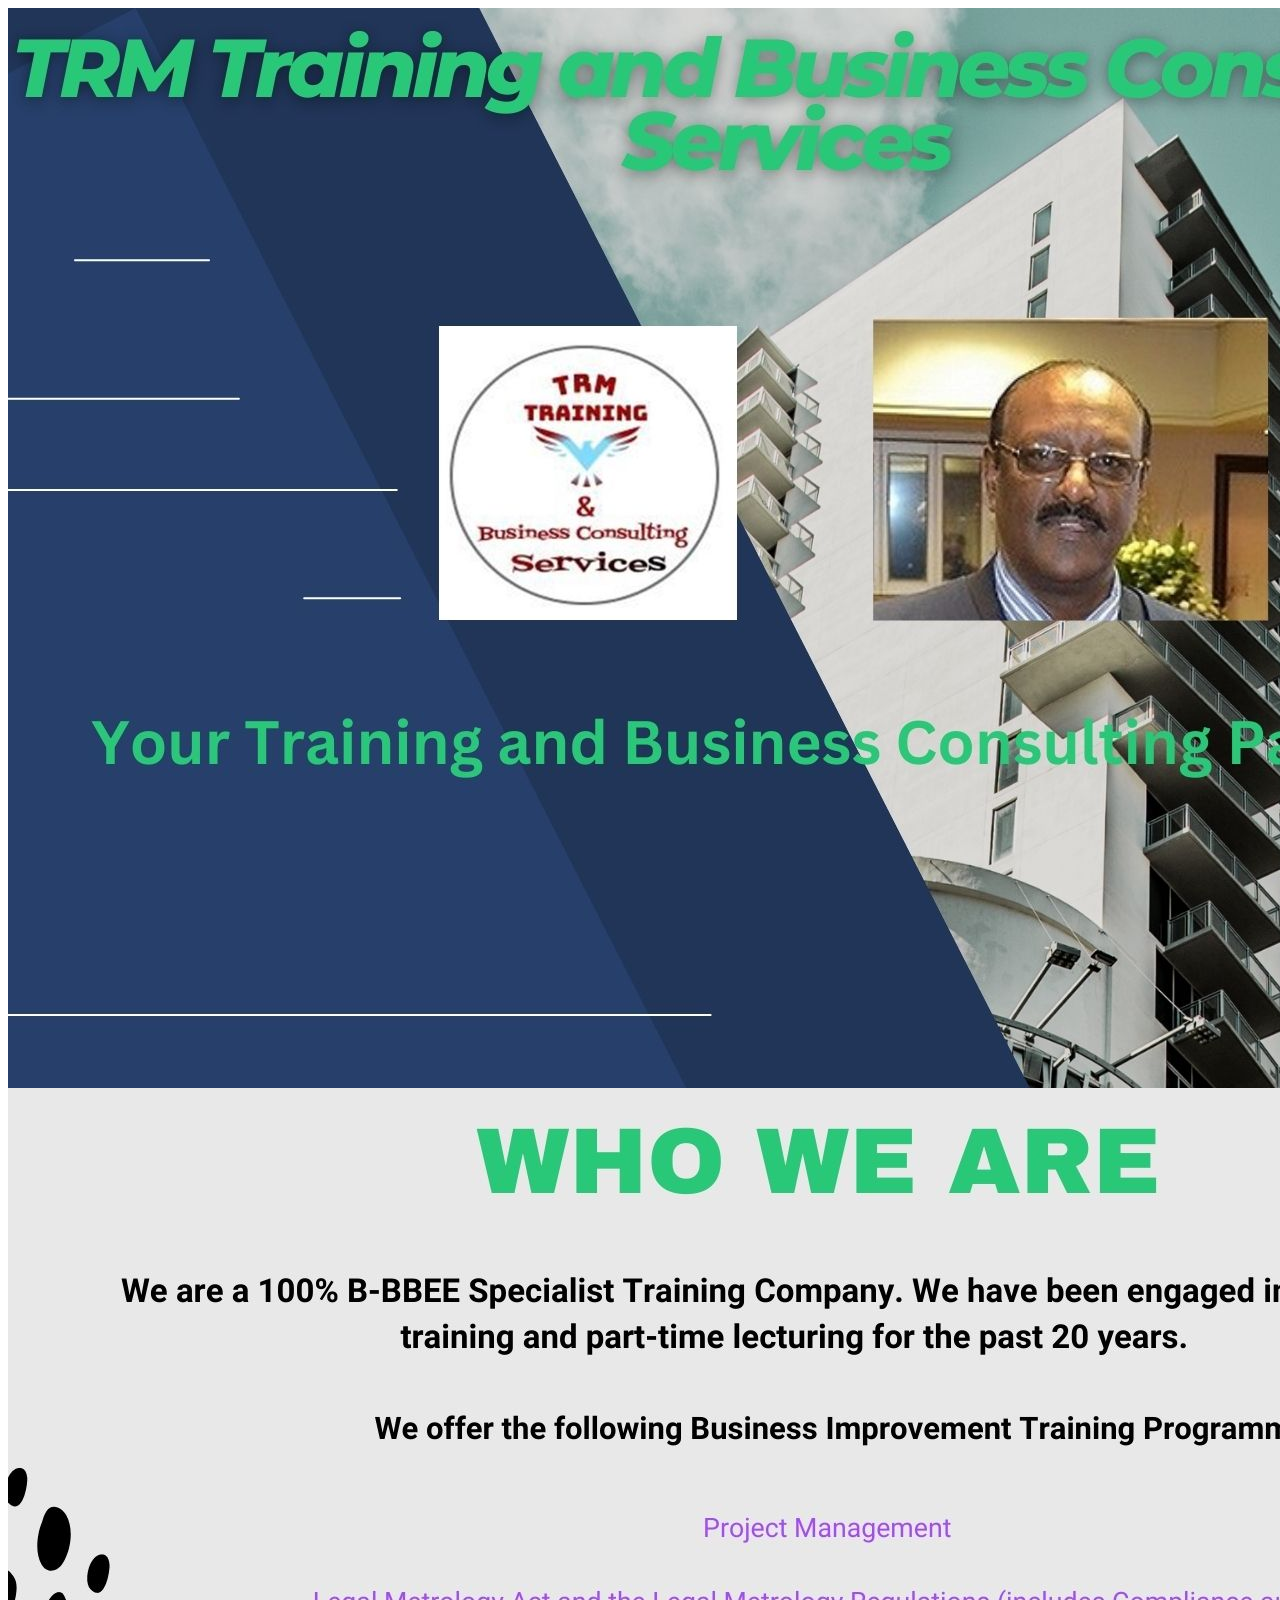
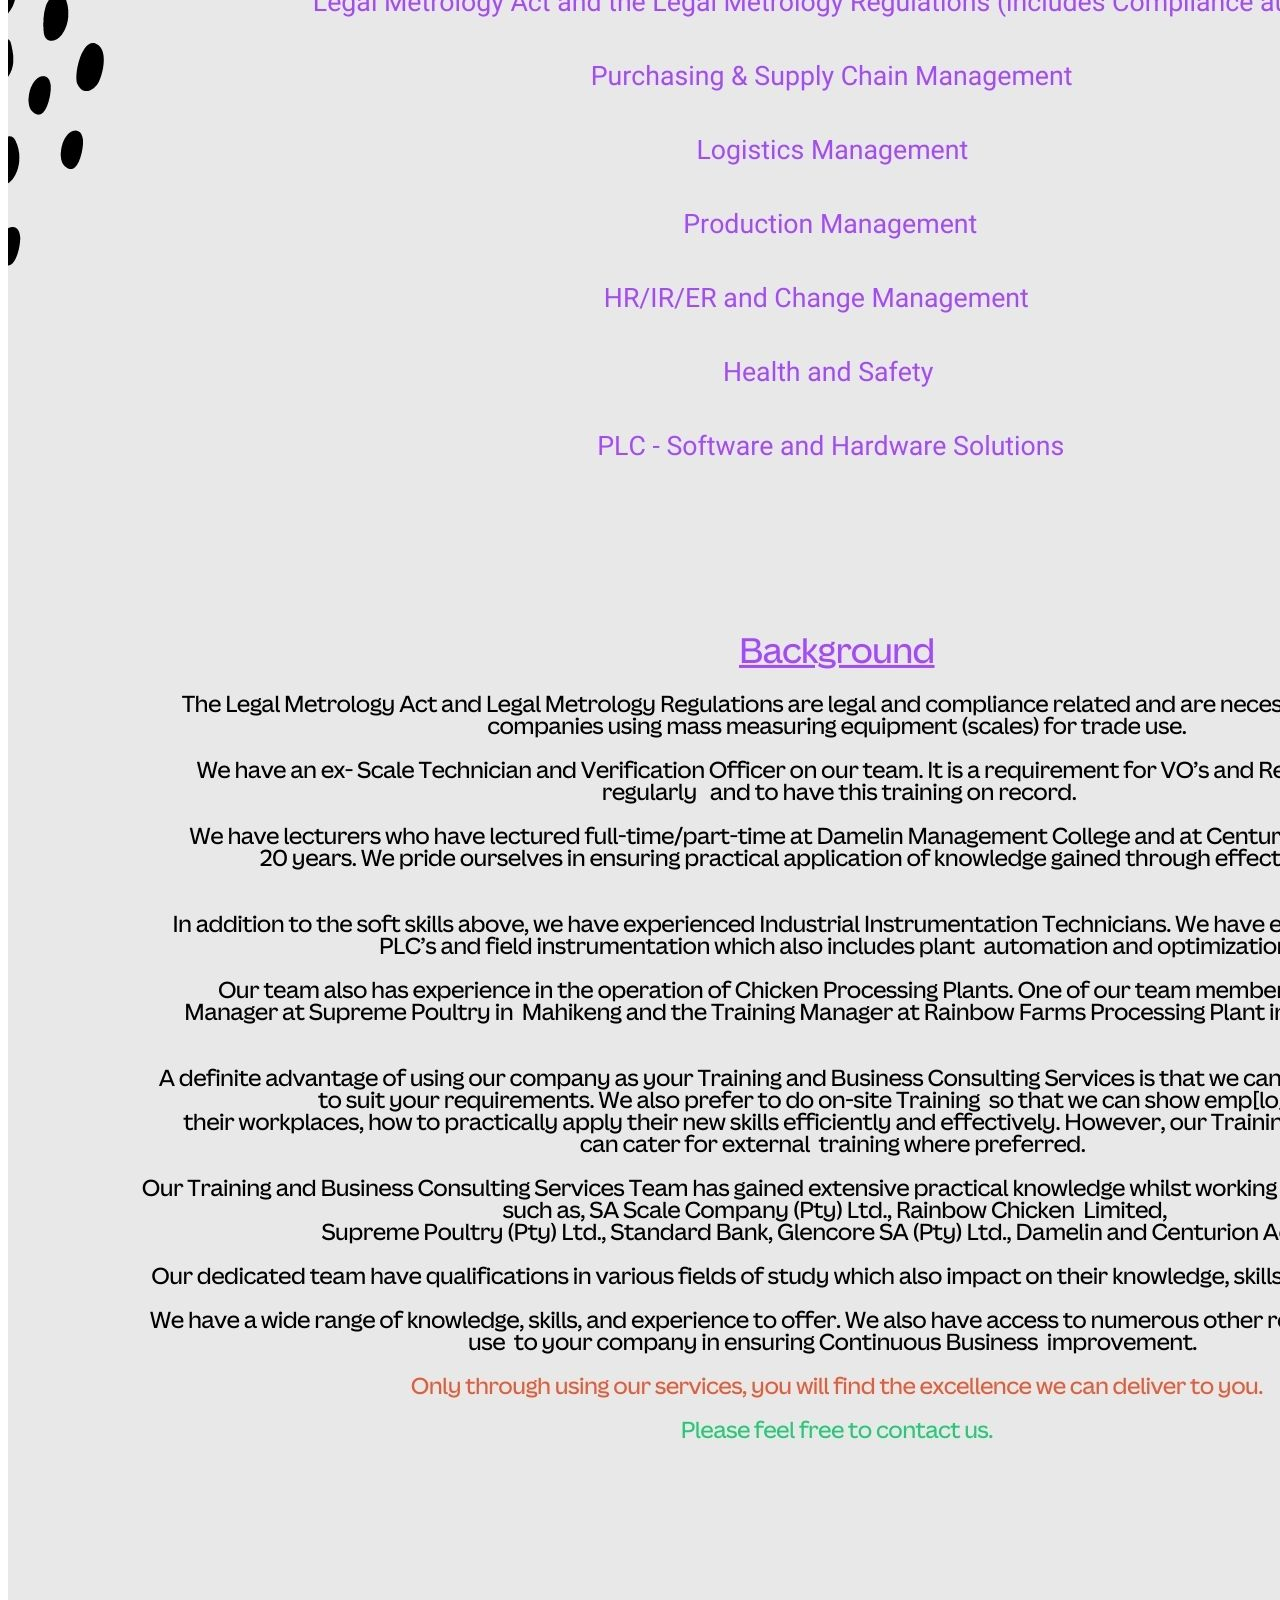
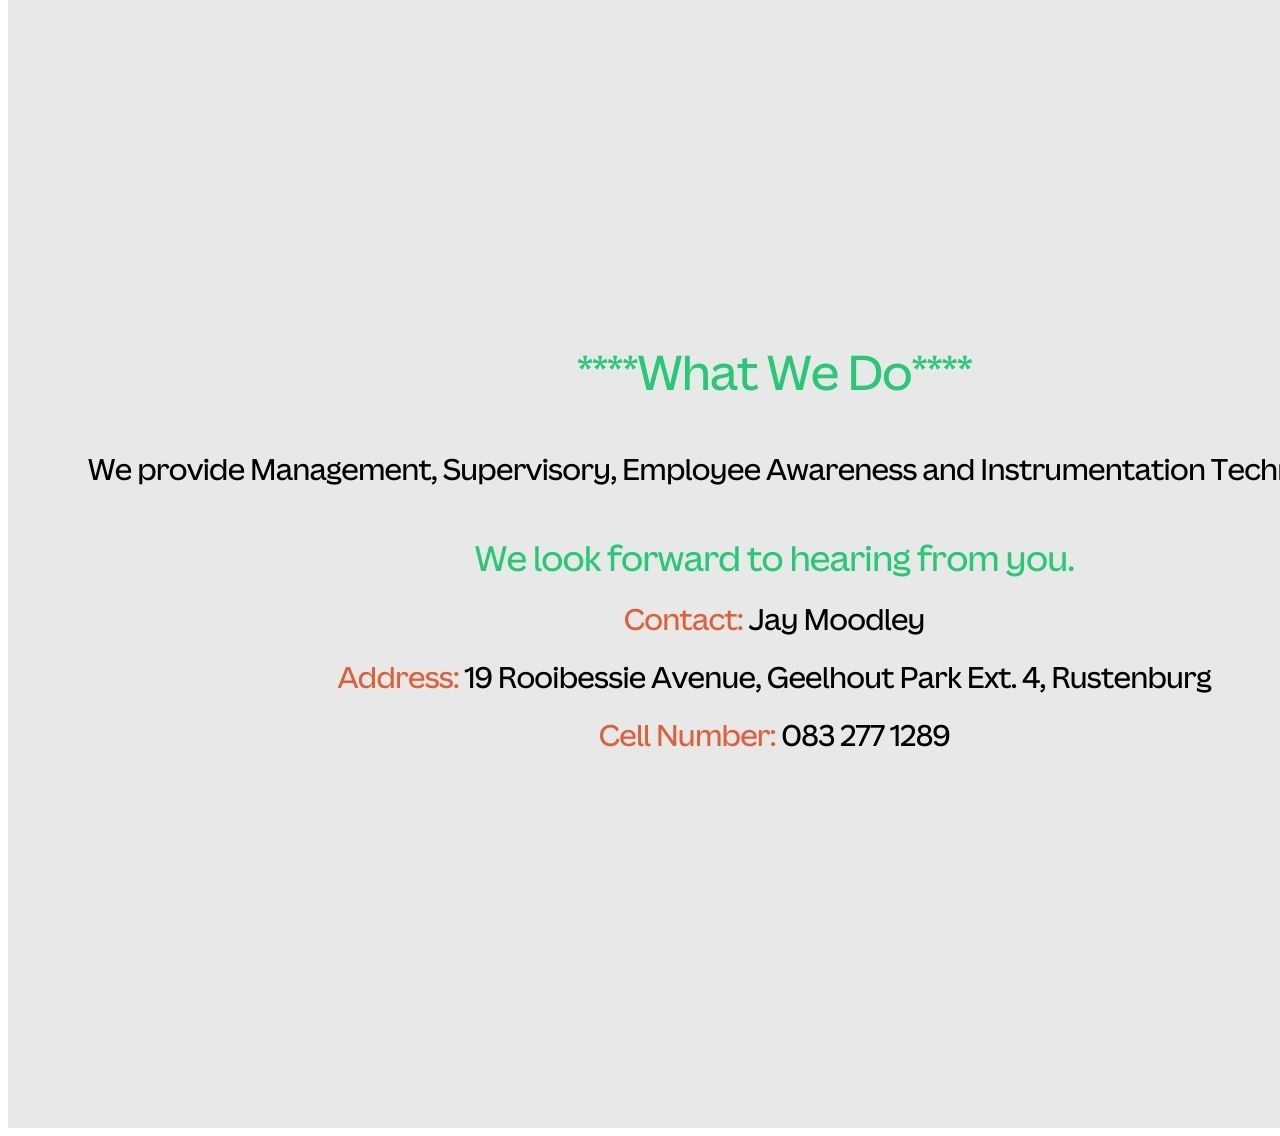
==== index.html @ 634803de "Update index.html" ====
<!DOCTYPE HTML>
<html>

<html lang="en">

<head>
	<meta charset="UTF-8">
	
	<meta name="viewport" content="width=device-width, initial-scale=1.0"/>
	
	<link rel="stylesheet" type="text/css" href="styles.css" />
	
 
	<title>TRM Training Web Site</title>


	<img align="middle" src="1.jpg" alt="image is not available" />
	
	<img align="middle" src="2.jpg" alt="image is not available" />
	
	<img align="middle" src="3.jpg" alt="image is not available" />
	
	<img align="middle" src="4.jpg" alt="image is not available" />
	
</head>

<body>

</body>

</html>
---- styles.css ----
.column {
  width: 100%;
}

@media (min-width: 600px) {
  .column {
    width: 50%;
  }
}
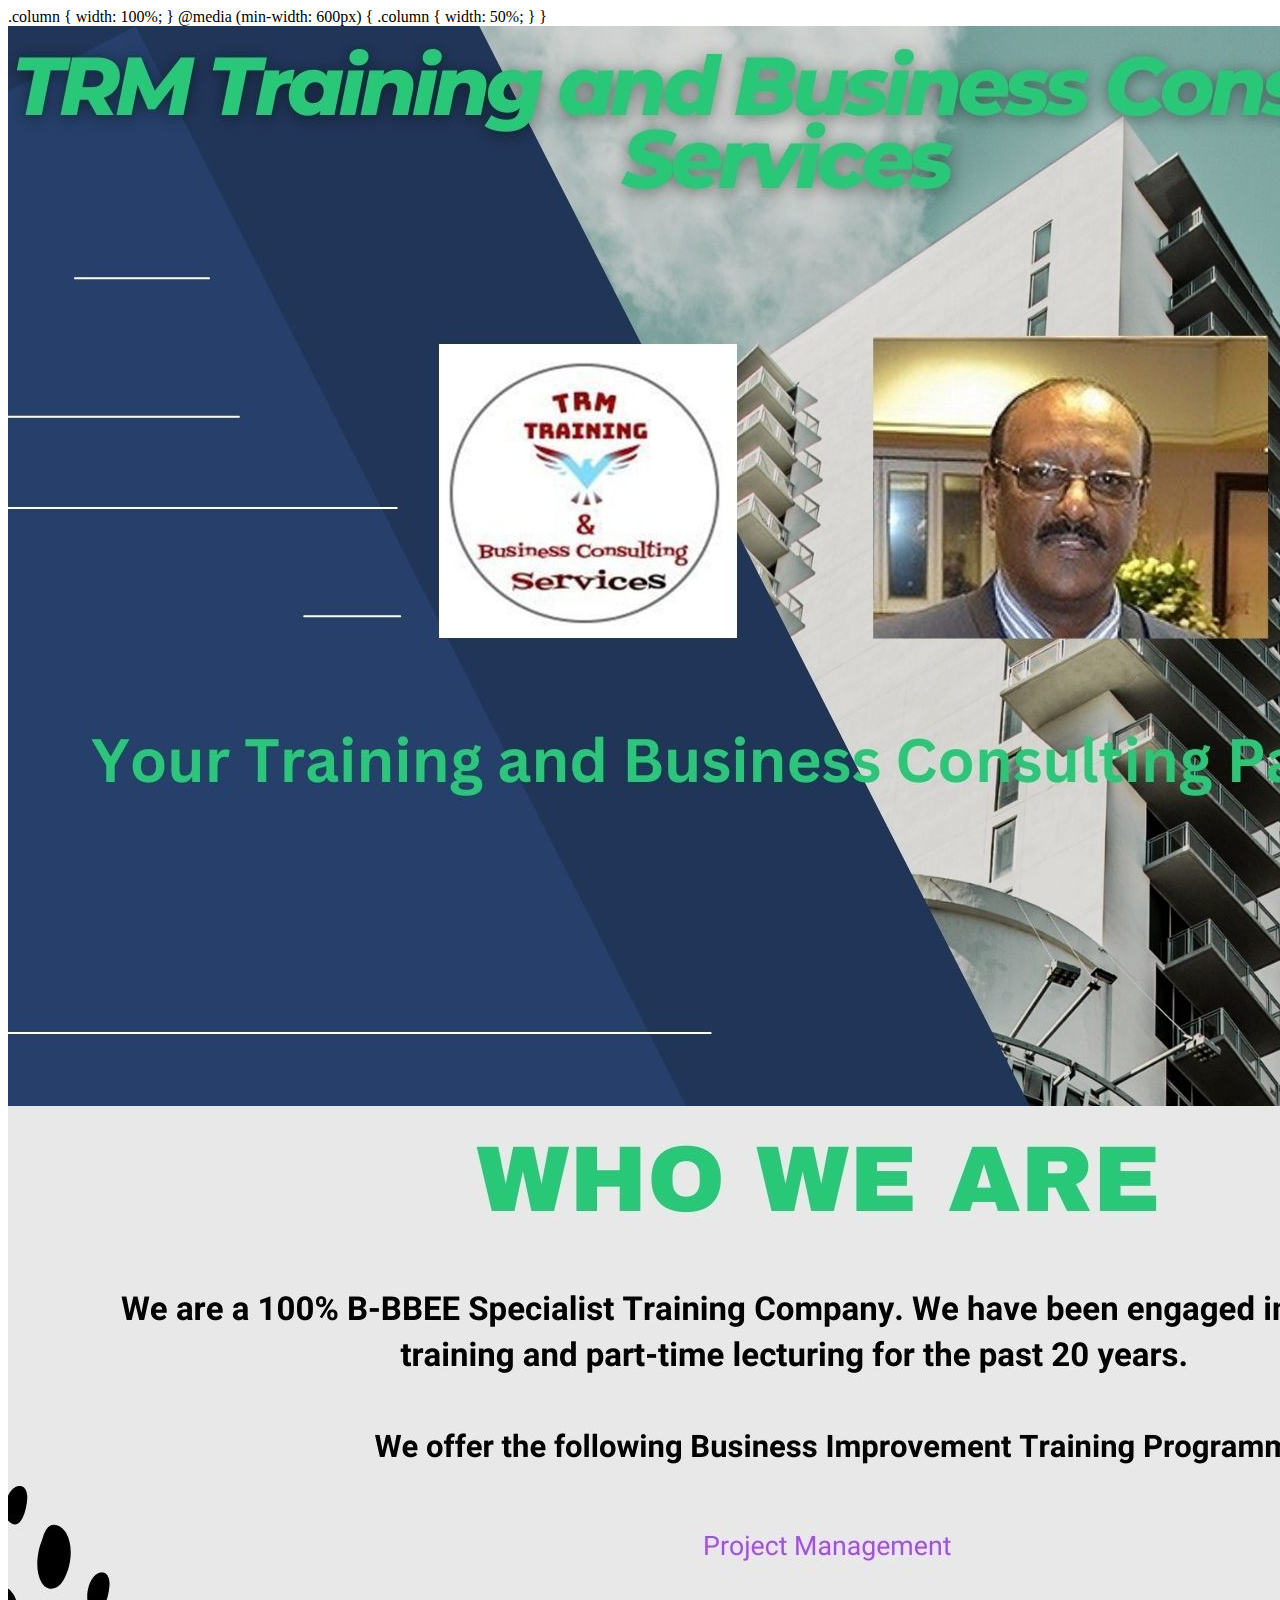
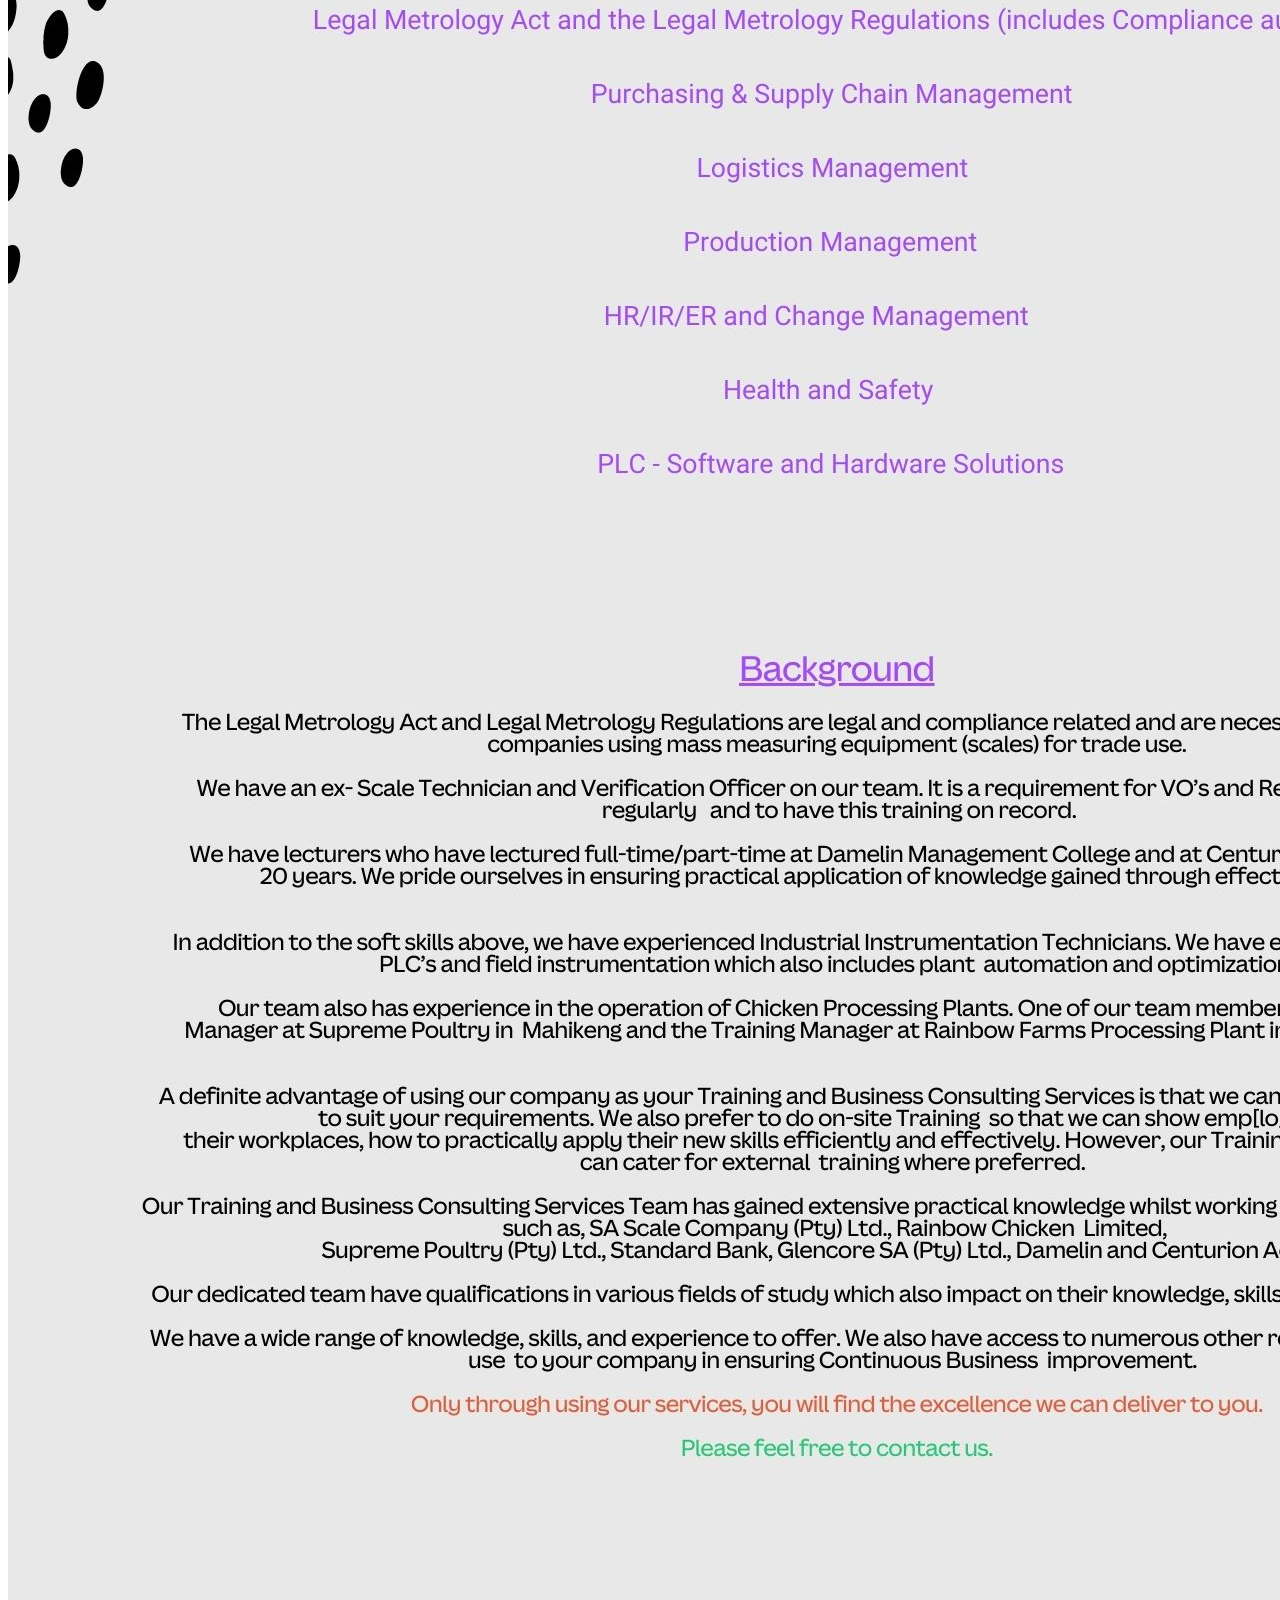
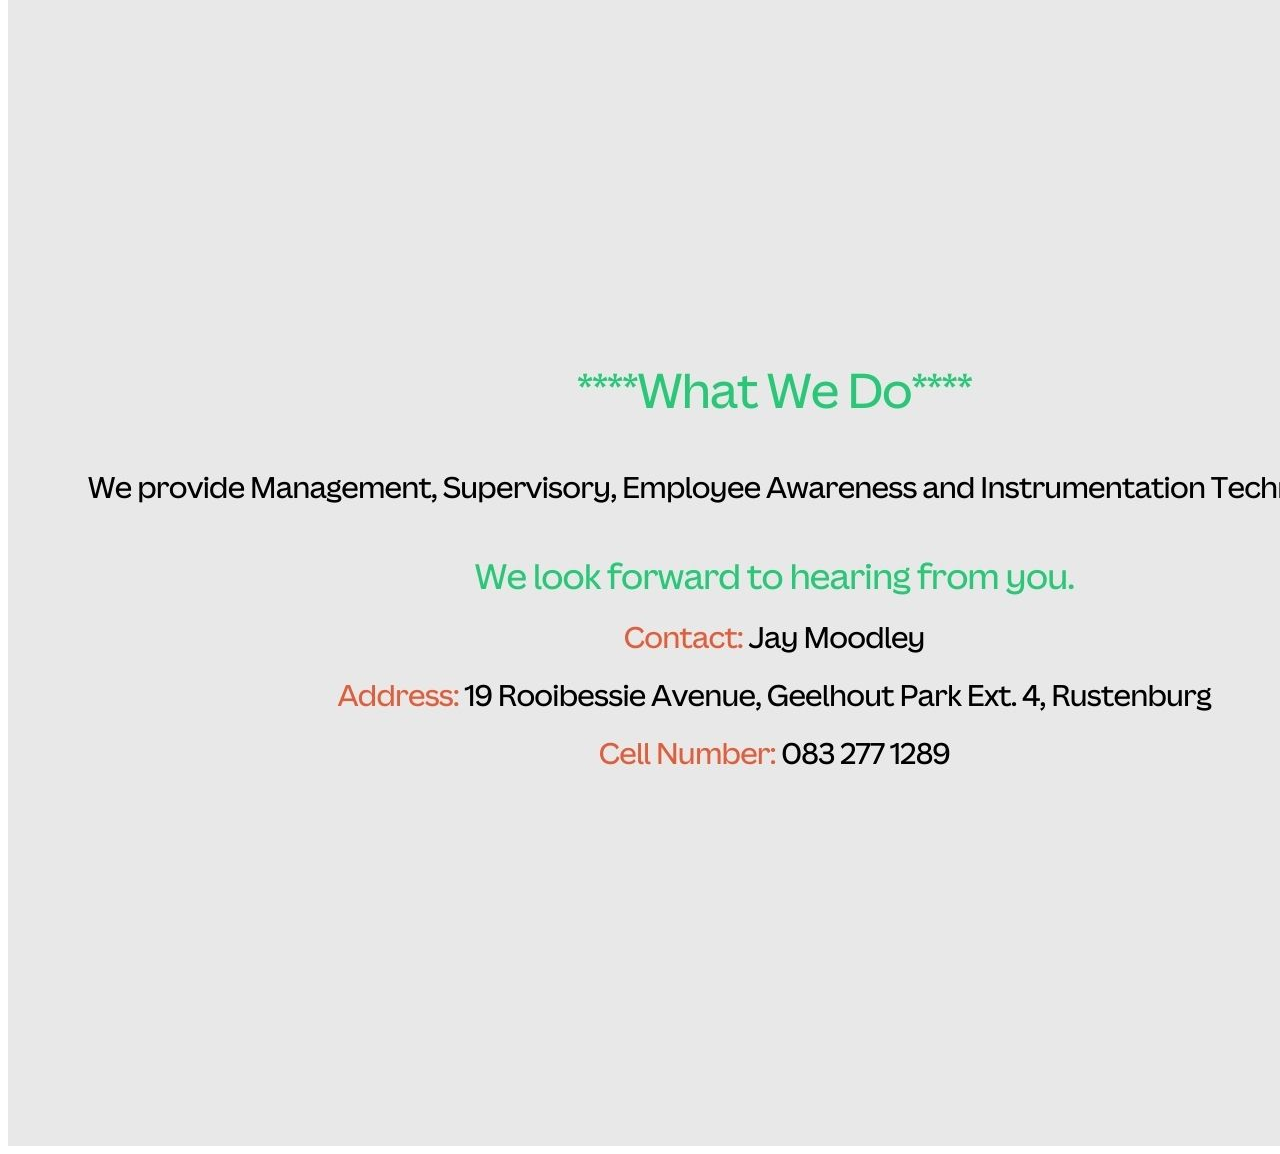
==== commit e9ecfe93: "Update index.html" ====
--- a/index.html
+++ b/index.html
@@ -12,6 +12,16 @@
 	
  
 	<title>TRM Training Web Site</title>
+	
+	.column {
+  width: 100%;
+}
+
+@media (min-width: 600px) {
+  .column {
+    width: 50%;
+  }
+}
 
 
 	<img align="middle" src="1.jpg" alt="image is not available" />
--- a/styles.css
+++ b/styles.css
@@ -6,4 +6,7 @@
   .column {
     width: 50%;
   }
-}+}
+
+
+
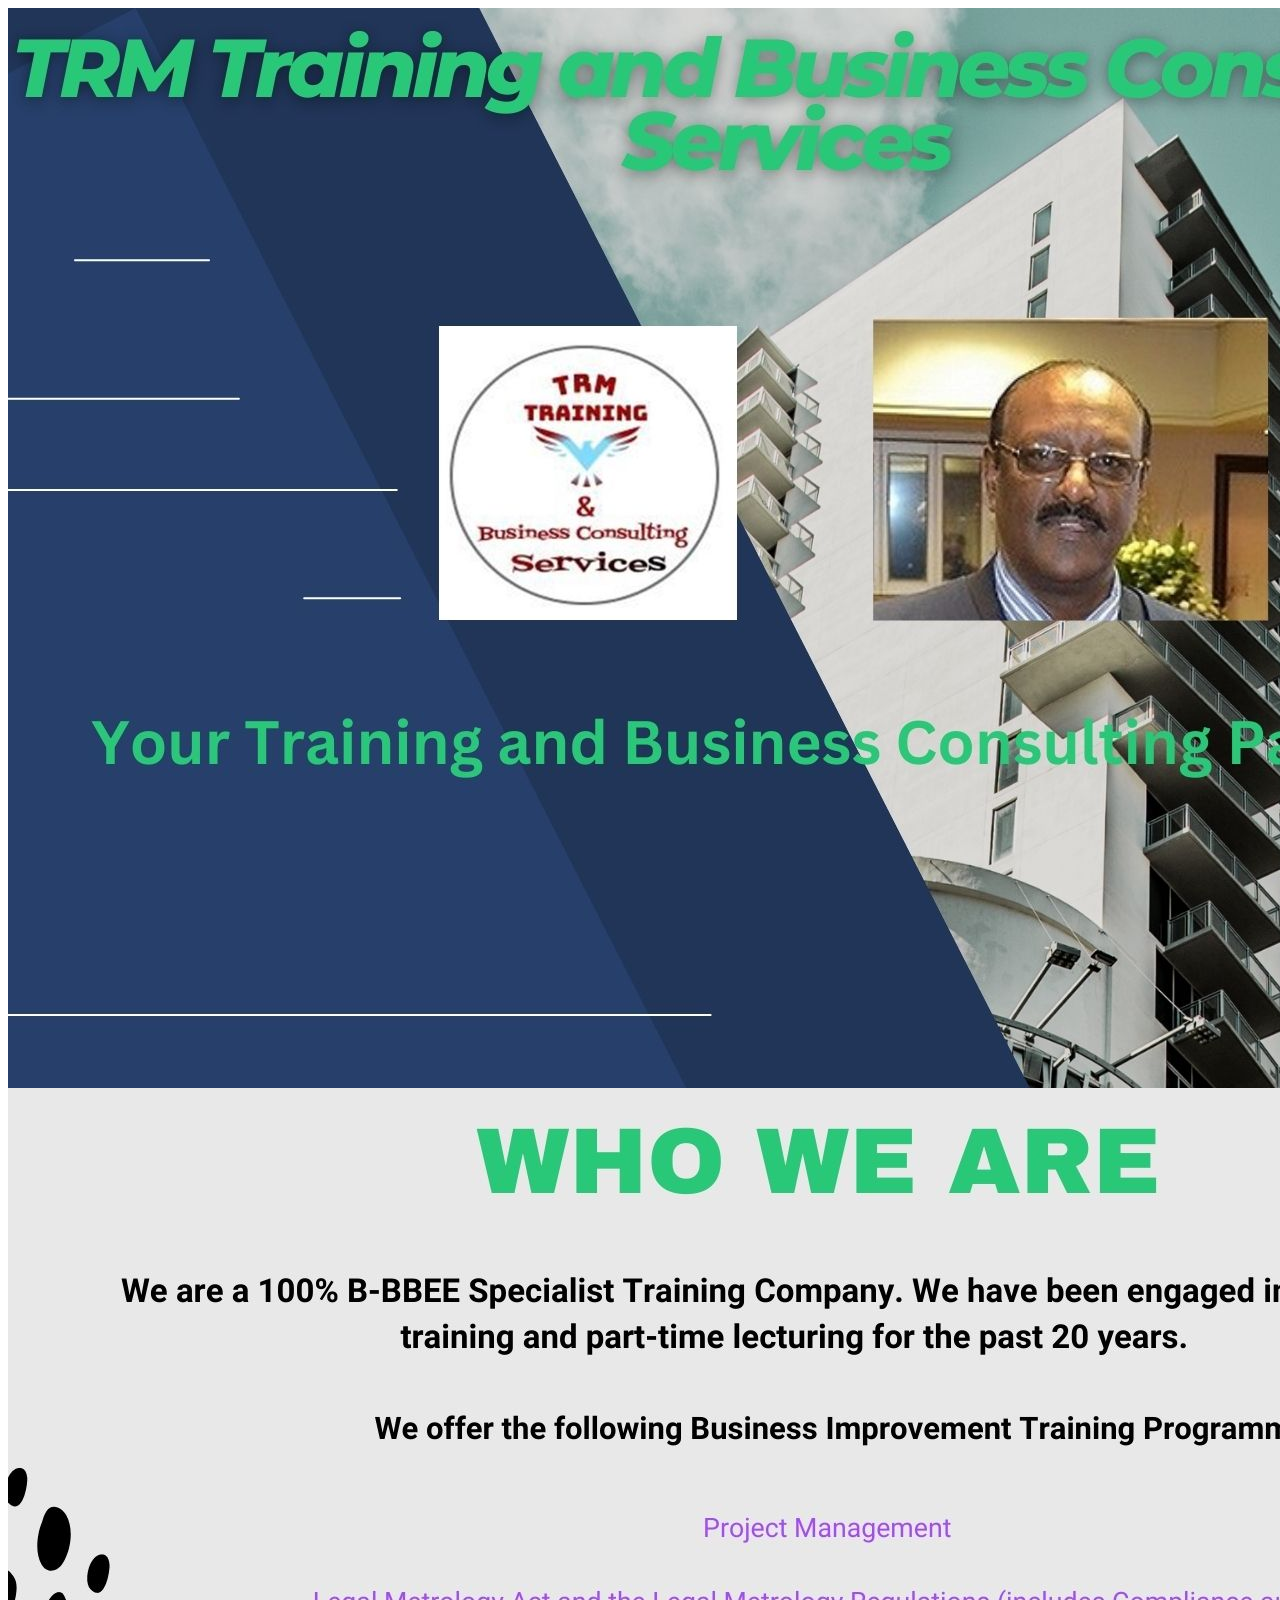
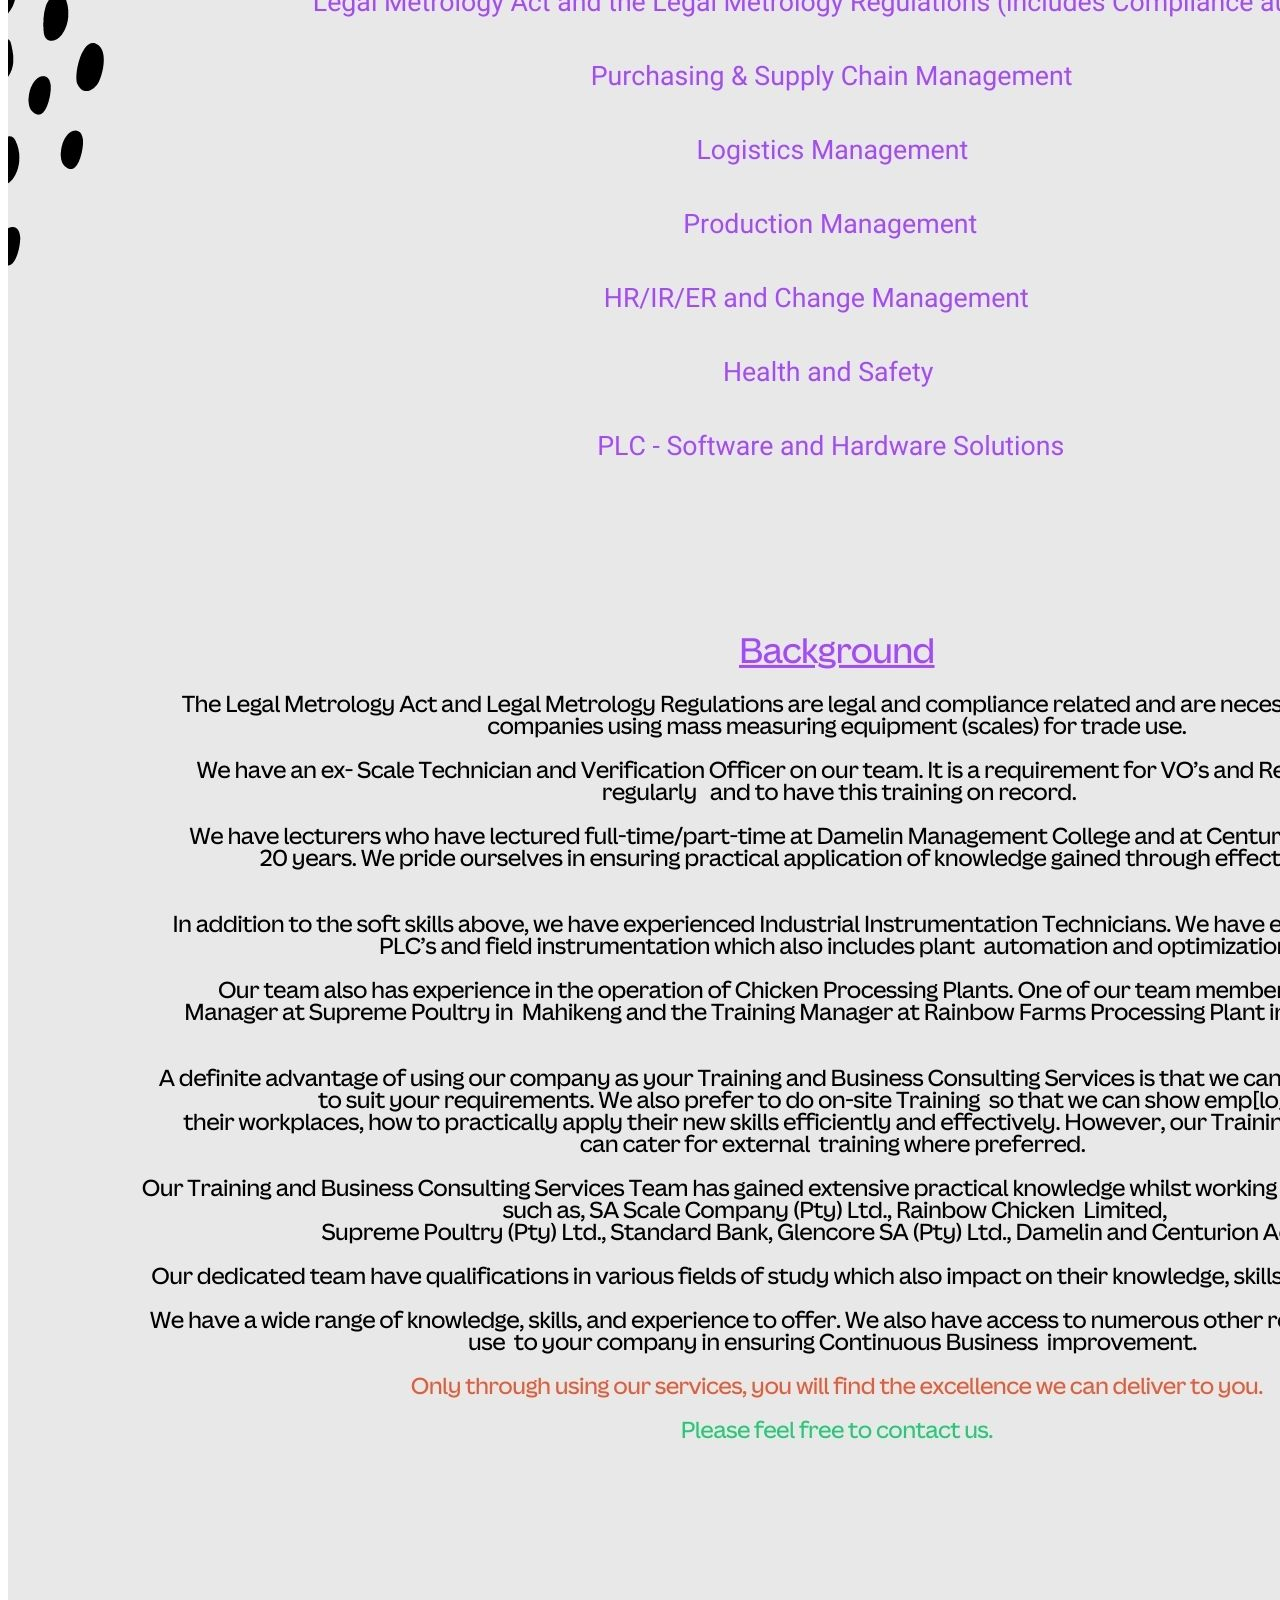
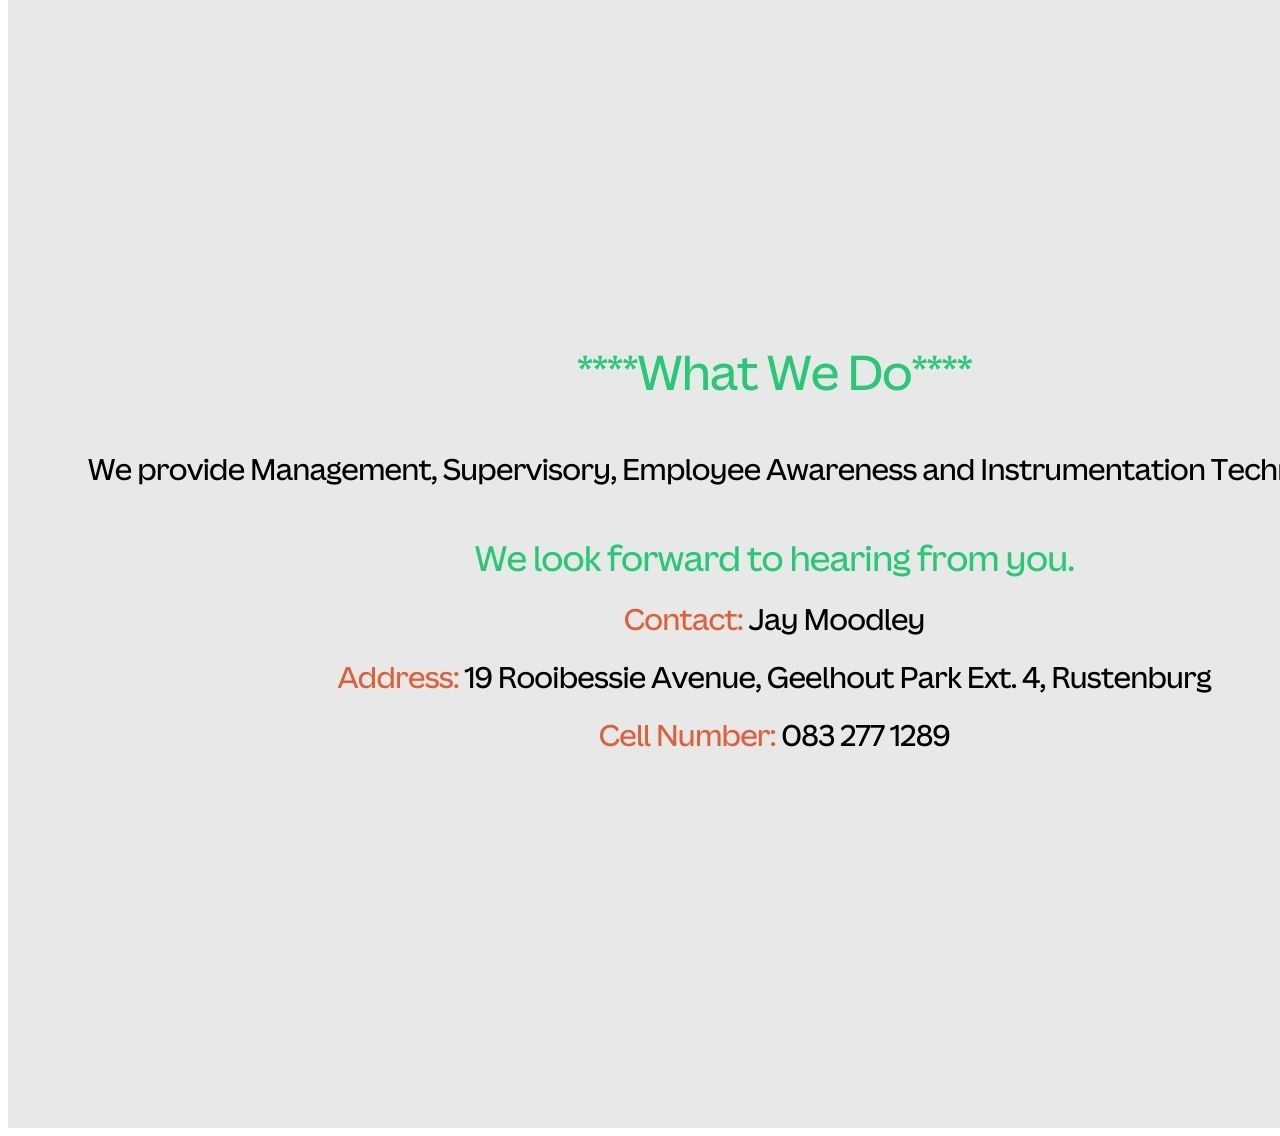
==== commit d2337185: "Update index.html" ====
--- a/index.html
+++ b/index.html
@@ -13,20 +13,10 @@
  
 	<title>TRM Training Web Site</title>
 	
-	.column {
-  width: 100%;
-}
-
-@media (min-width: 600px) {
-  .column {
-    width: 50%;
-  }
-}
-
-
+	
 	<img align="middle" src="1.jpg" alt="image is not available" />
 	
-	<img align="middle" src="2.jpg" alt="image is not available" />
+	<img align="middle" src="2.jpg" alt="image is not available";"position:relative; top:100px;" />
 	
 	<img align="middle" src="3.jpg" alt="image is not available" />
 	
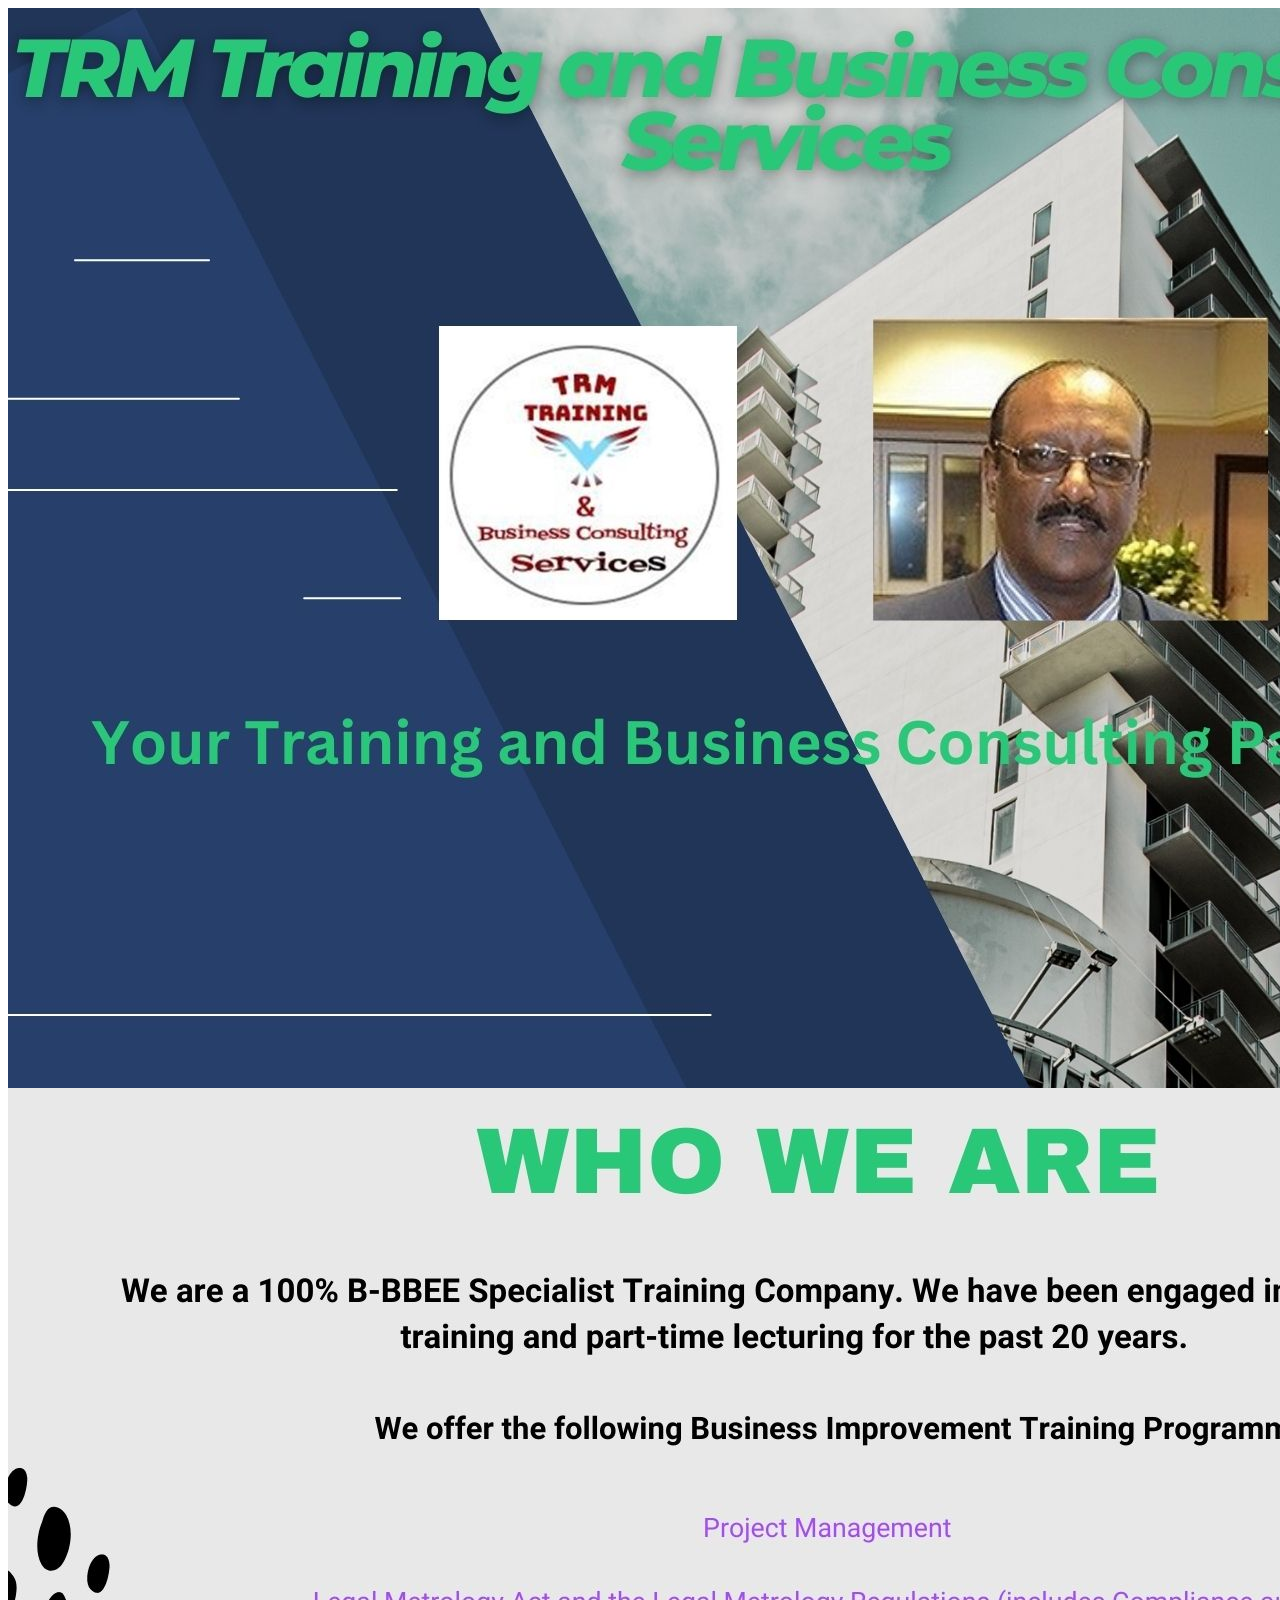
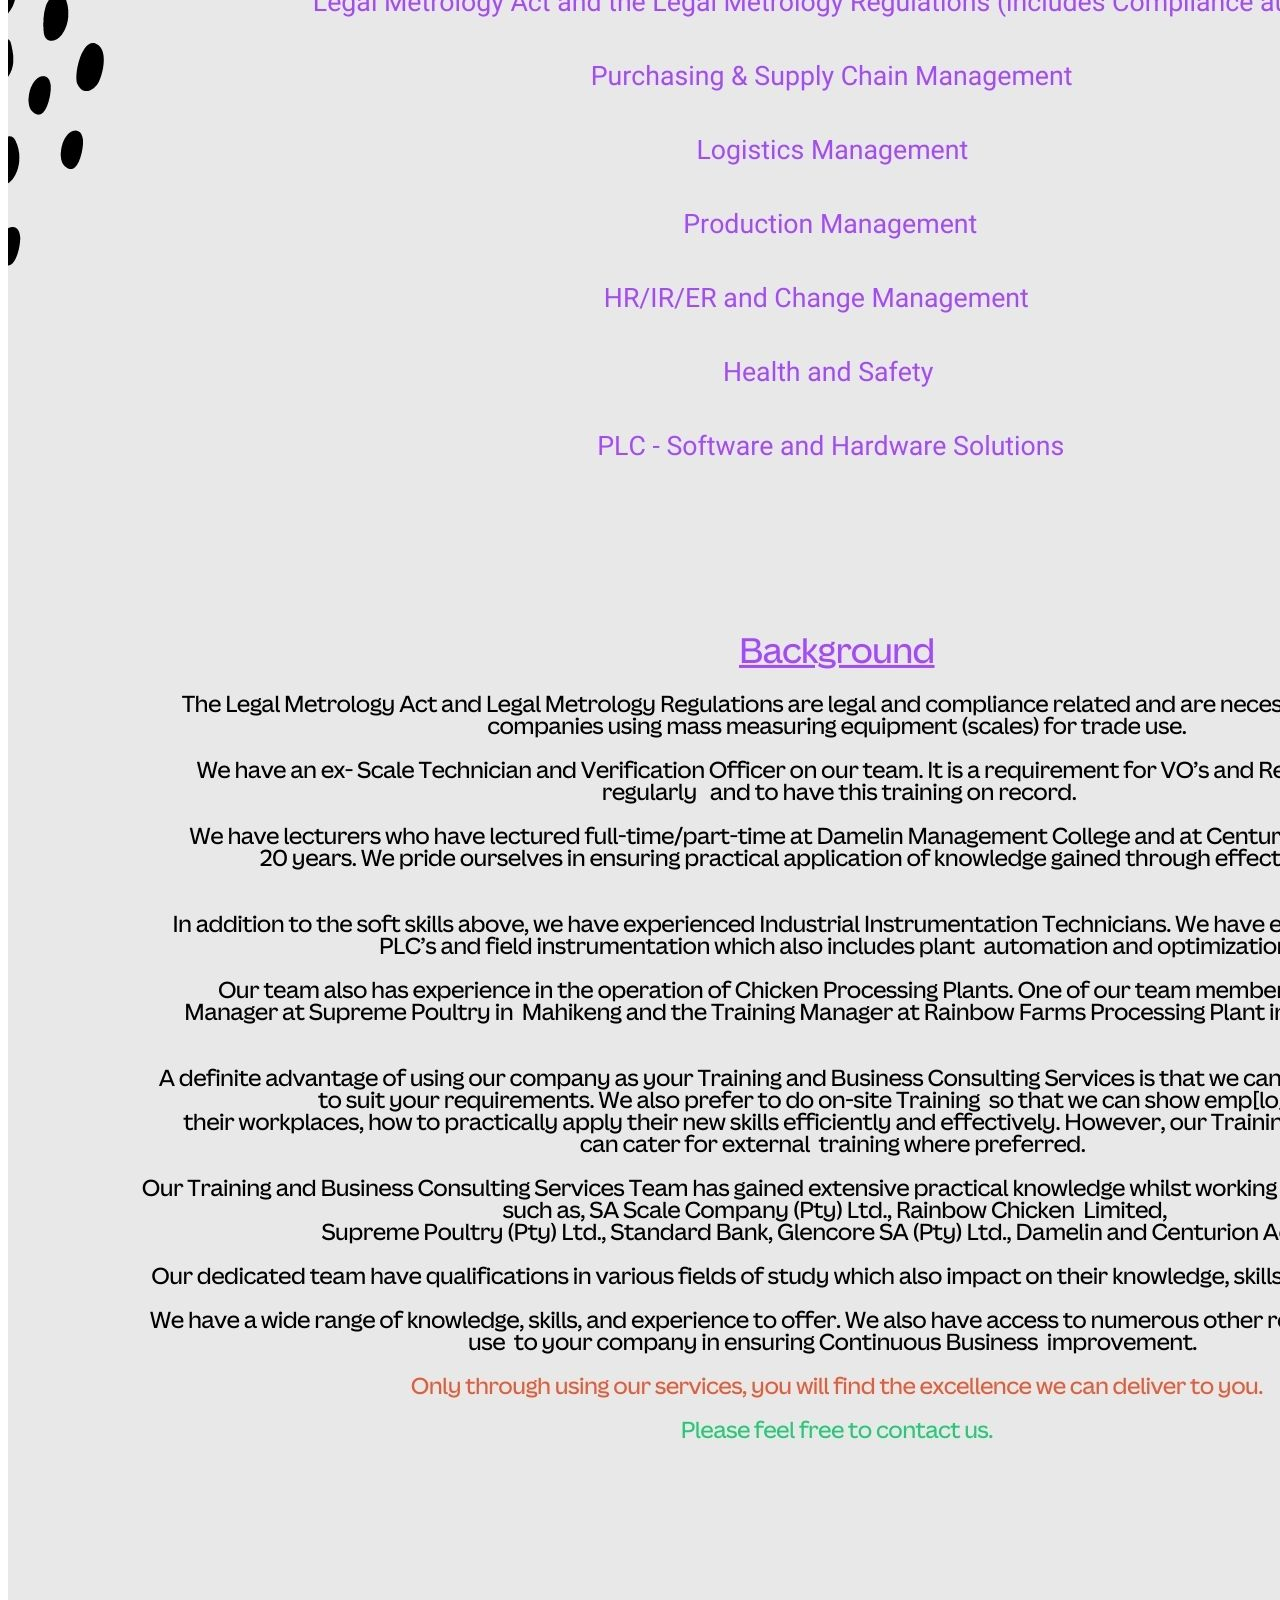
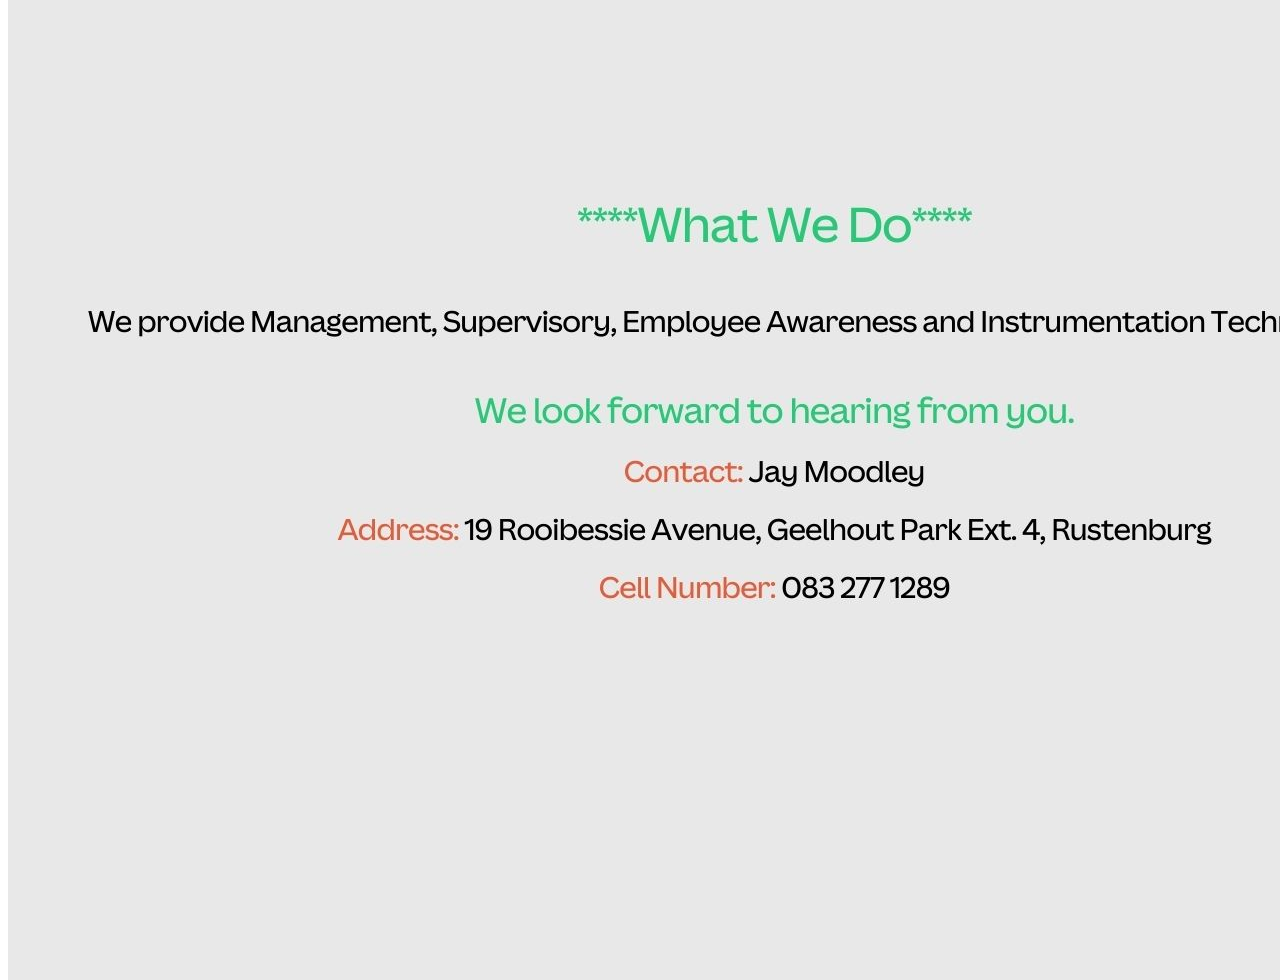
==== commit 1d2e0271: "Update index.html" ====
--- a/index.html
+++ b/index.html
@@ -8,7 +8,6 @@
 	
 	<meta name="viewport" content="width=device-width, initial-scale=1.0"/>
 	
-	<link rel="stylesheet" type="text/css" href="styles.css" />
 	
  
 	<title>TRM Training Web Site</title>
@@ -16,11 +15,11 @@
 	
 	<img align="middle" src="1.jpg" alt="image is not available" />
 	
-	<img align="middle" src="2.jpg" alt="image is not available";"position:relative; top:100px;" />
+	<img align="middle" src="2.jpg" alt="image is not available"; />
 	
-	<img align="middle" src="3.jpg" alt="image is not available" />
+	<img align="middle" src="3.jpg" alt="image is not available";  />
 	
-	<img align="middle" src="4.jpg" alt="image is not available" />
+	<img align="middle" src="4.jpg" alt="image is not available"; style="position:absolute; top:3100px" />
 	
 </head>
 
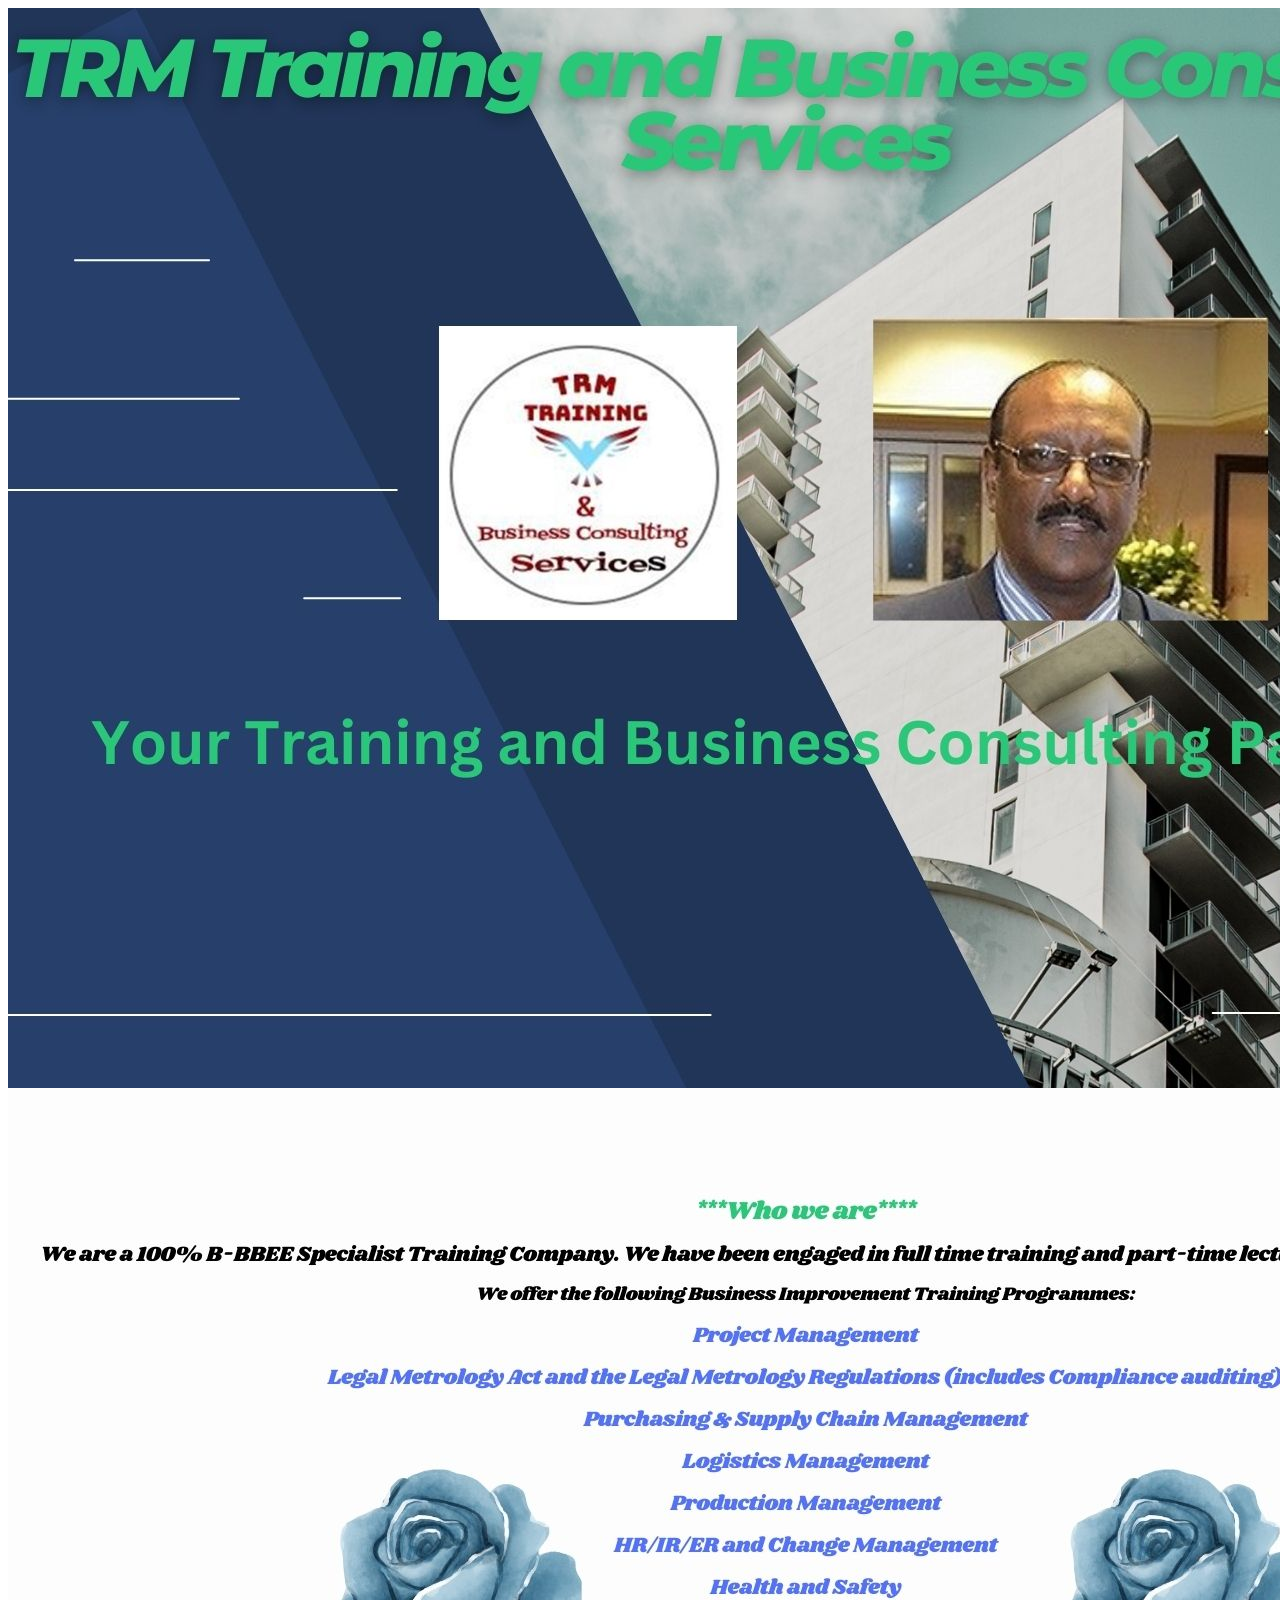
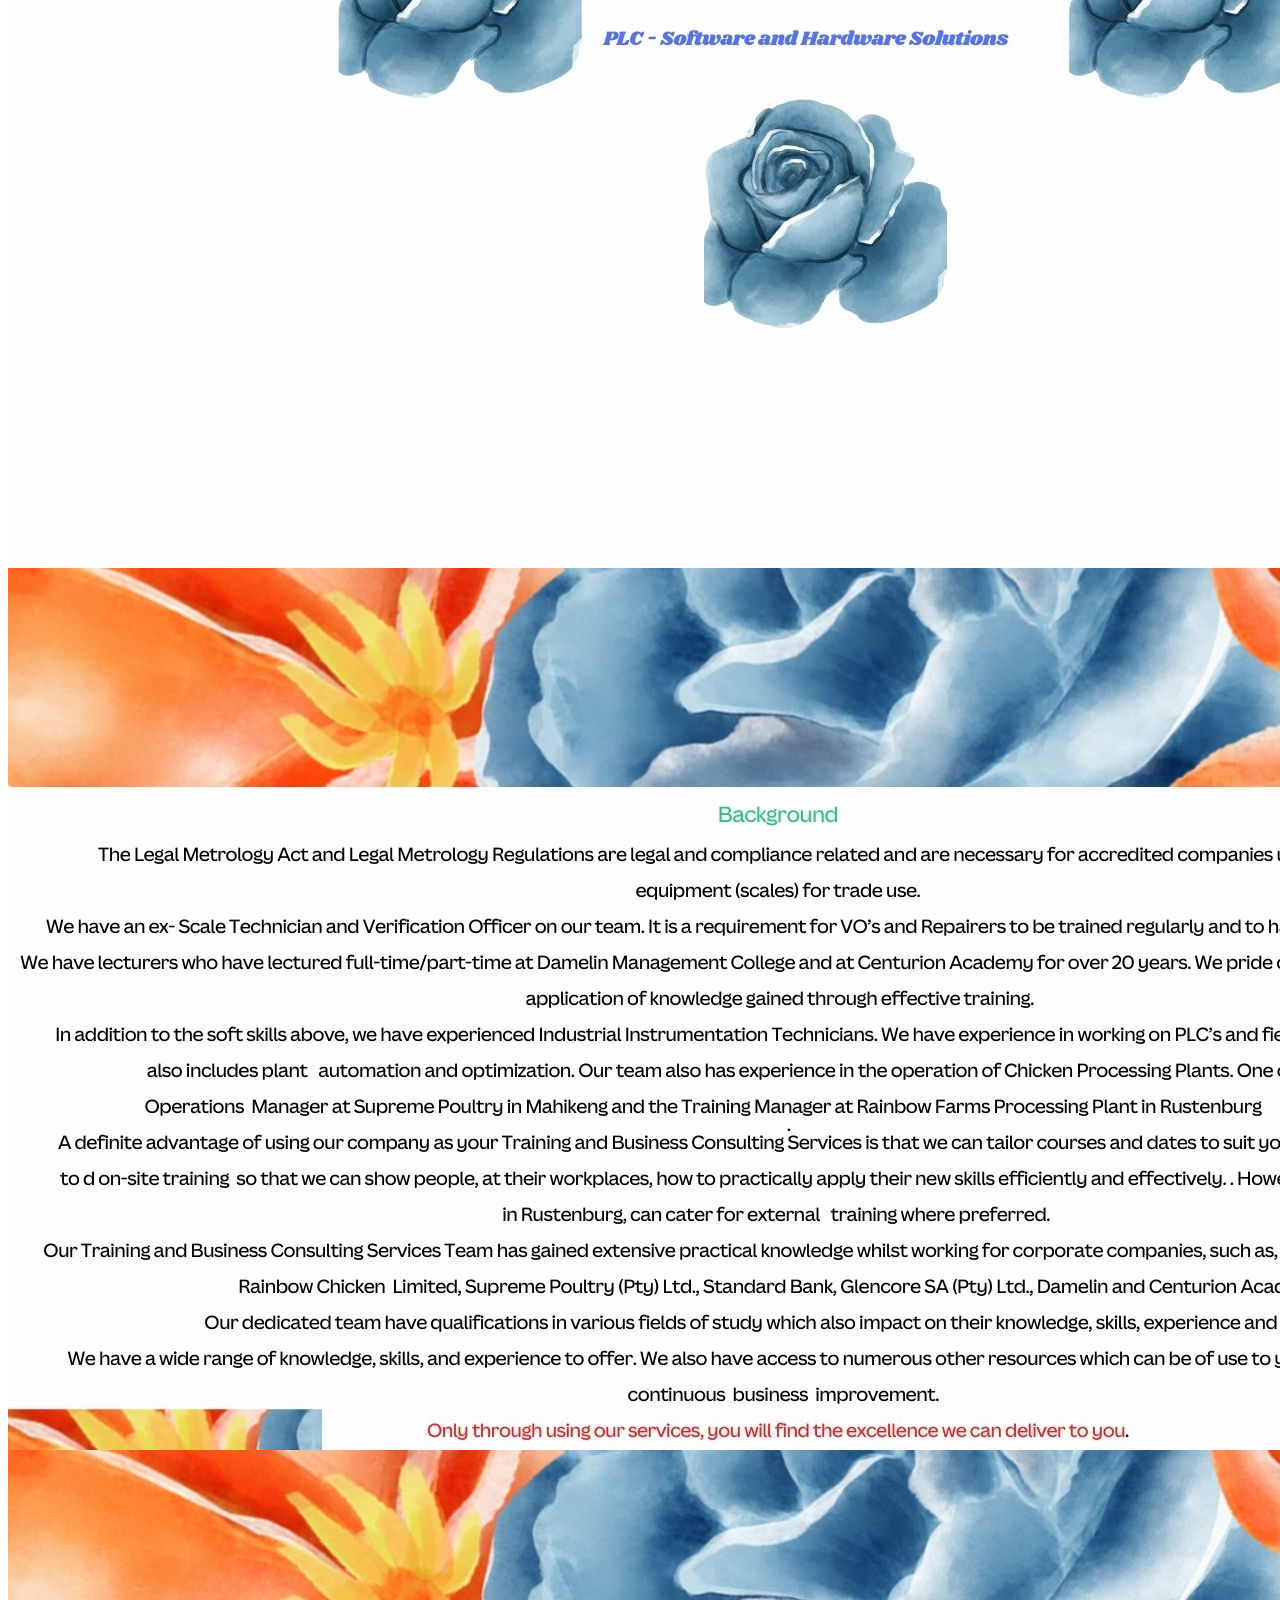
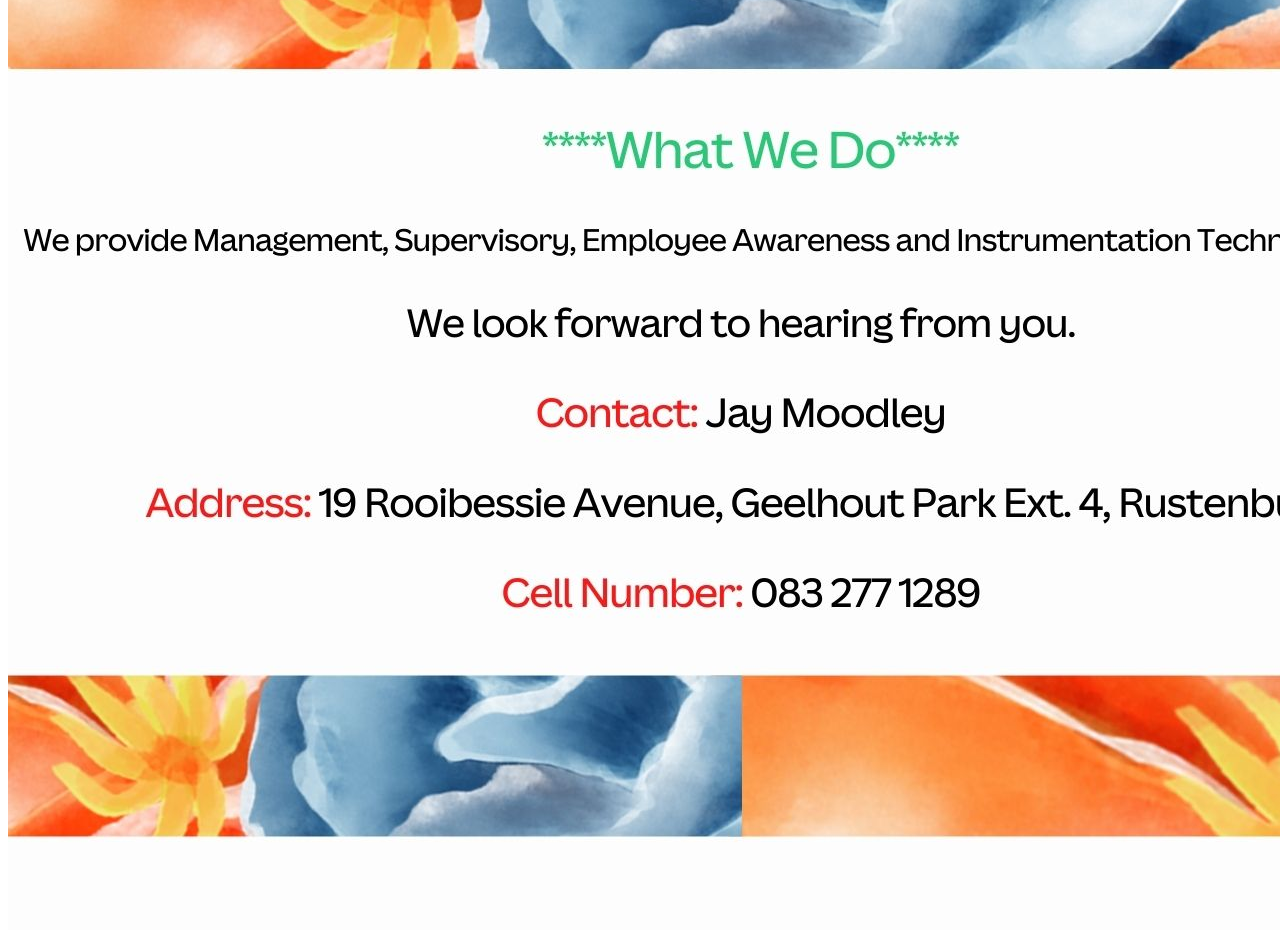
==== commit 8d748d0a: "Update index.html" ====
--- a/index.html
+++ b/index.html
@@ -8,18 +8,18 @@
 	
 	<meta name="viewport" content="width=device-width, initial-scale=1.0"/>
 	
-	
+	<link rel="stylesheet" type="text/css" href="styles.css" />
  
 	<title>TRM Training Web Site</title>
 	
 	
-	<img align="middle" src="1.jpg" alt="image is not available" />
+	<img align="middle" src="10.jpg" alt="image is not available" />
 	
-	<img align="middle" src="2.jpg" alt="image is not available"; />
+	<img align="middle" src="20.jpg" alt="image is not available"; />
 	
-	<img align="middle" src="3.jpg" alt="image is not available";  />
+	<img align="middle" src="30.jpg" alt="image is not available";  />
 	
-	<img align="middle" src="4.jpg" alt="image is not available"; style="position:absolute; top:3100px" />
+	<img align="middle" src="40.jpg" alt="image is not available"; style="position:absolute; top:3050px" />
 	
 </head>
 
--- a/styles.css
+++ b/styles.css
@@ -0,0 +1,22 @@
+body, html 
+{
+  height:100%
+  width: 100%;
+}
+
+
+
+@media only screen (max-width: 900px) {
+  
+body
+   {
+      margin:0px;
+      padding:0px;
+   }
+
+img
+   {
+      with:90%;
+   }
+
+}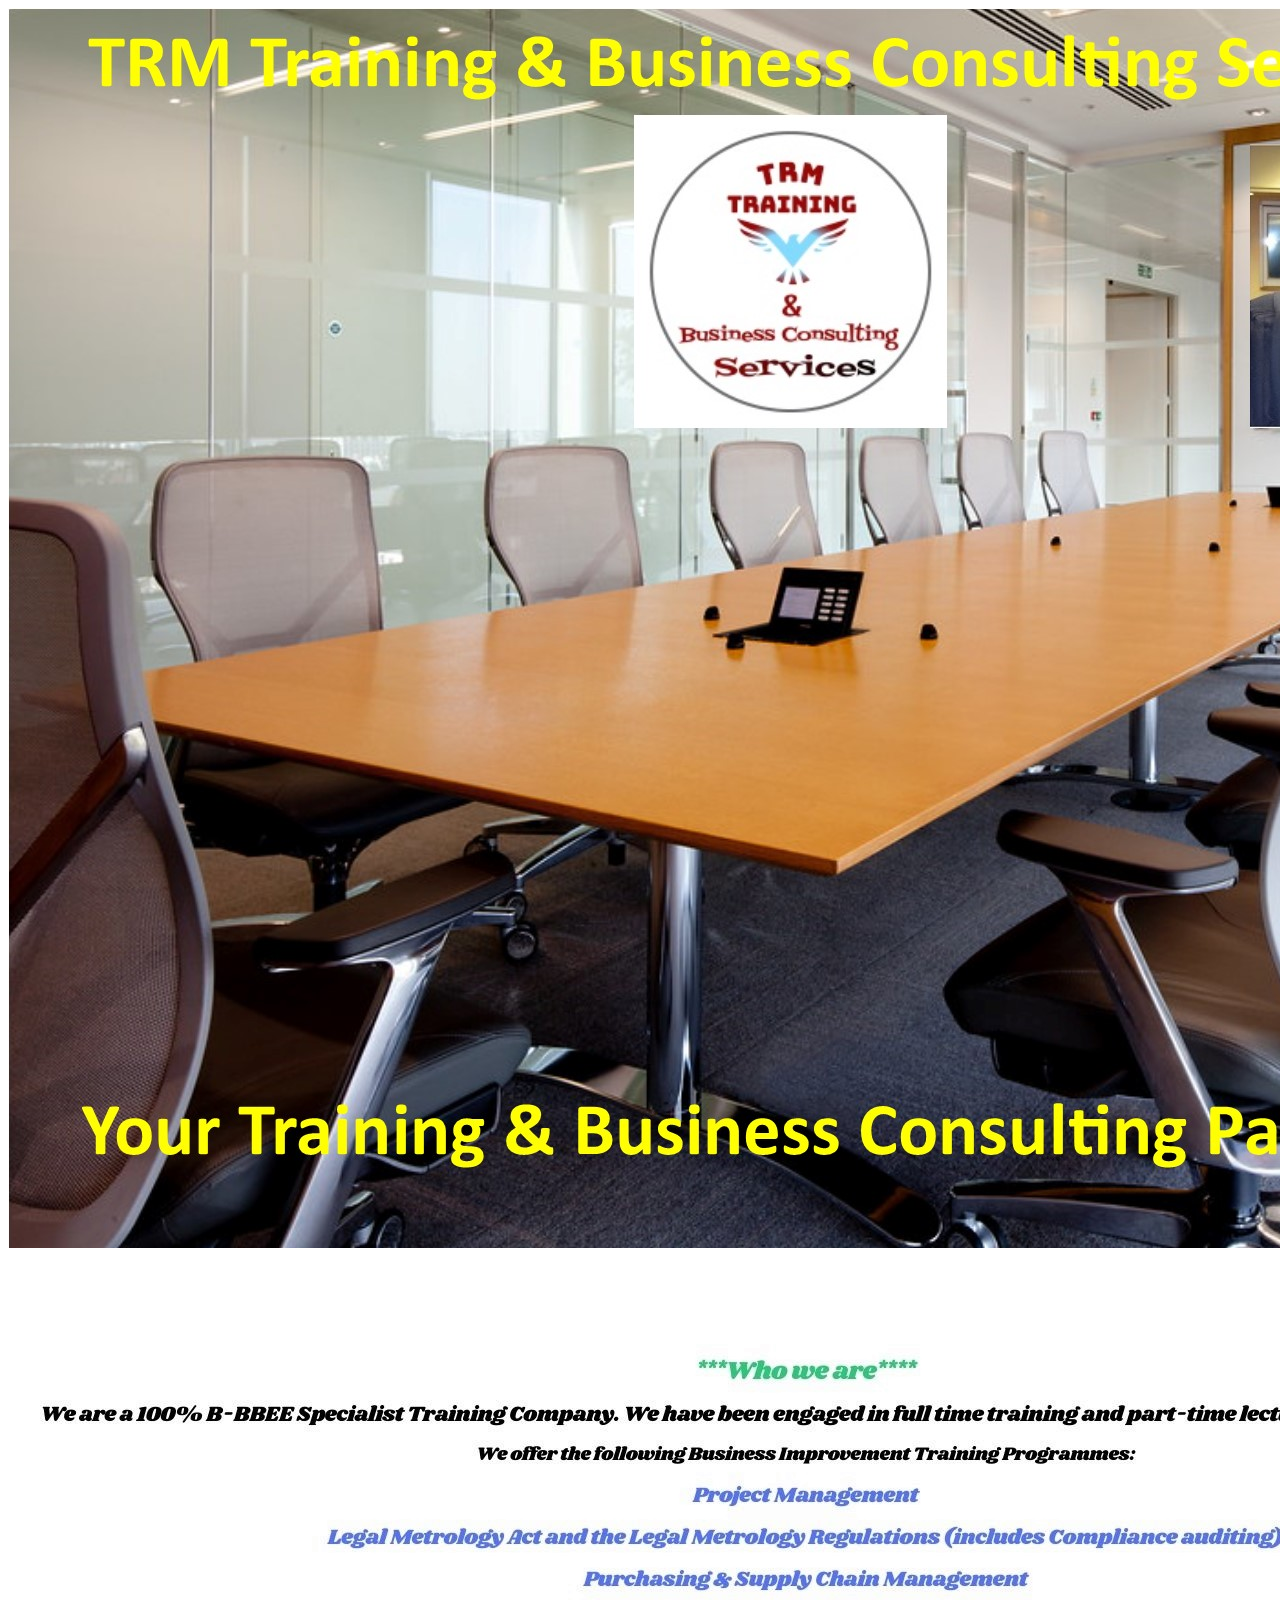
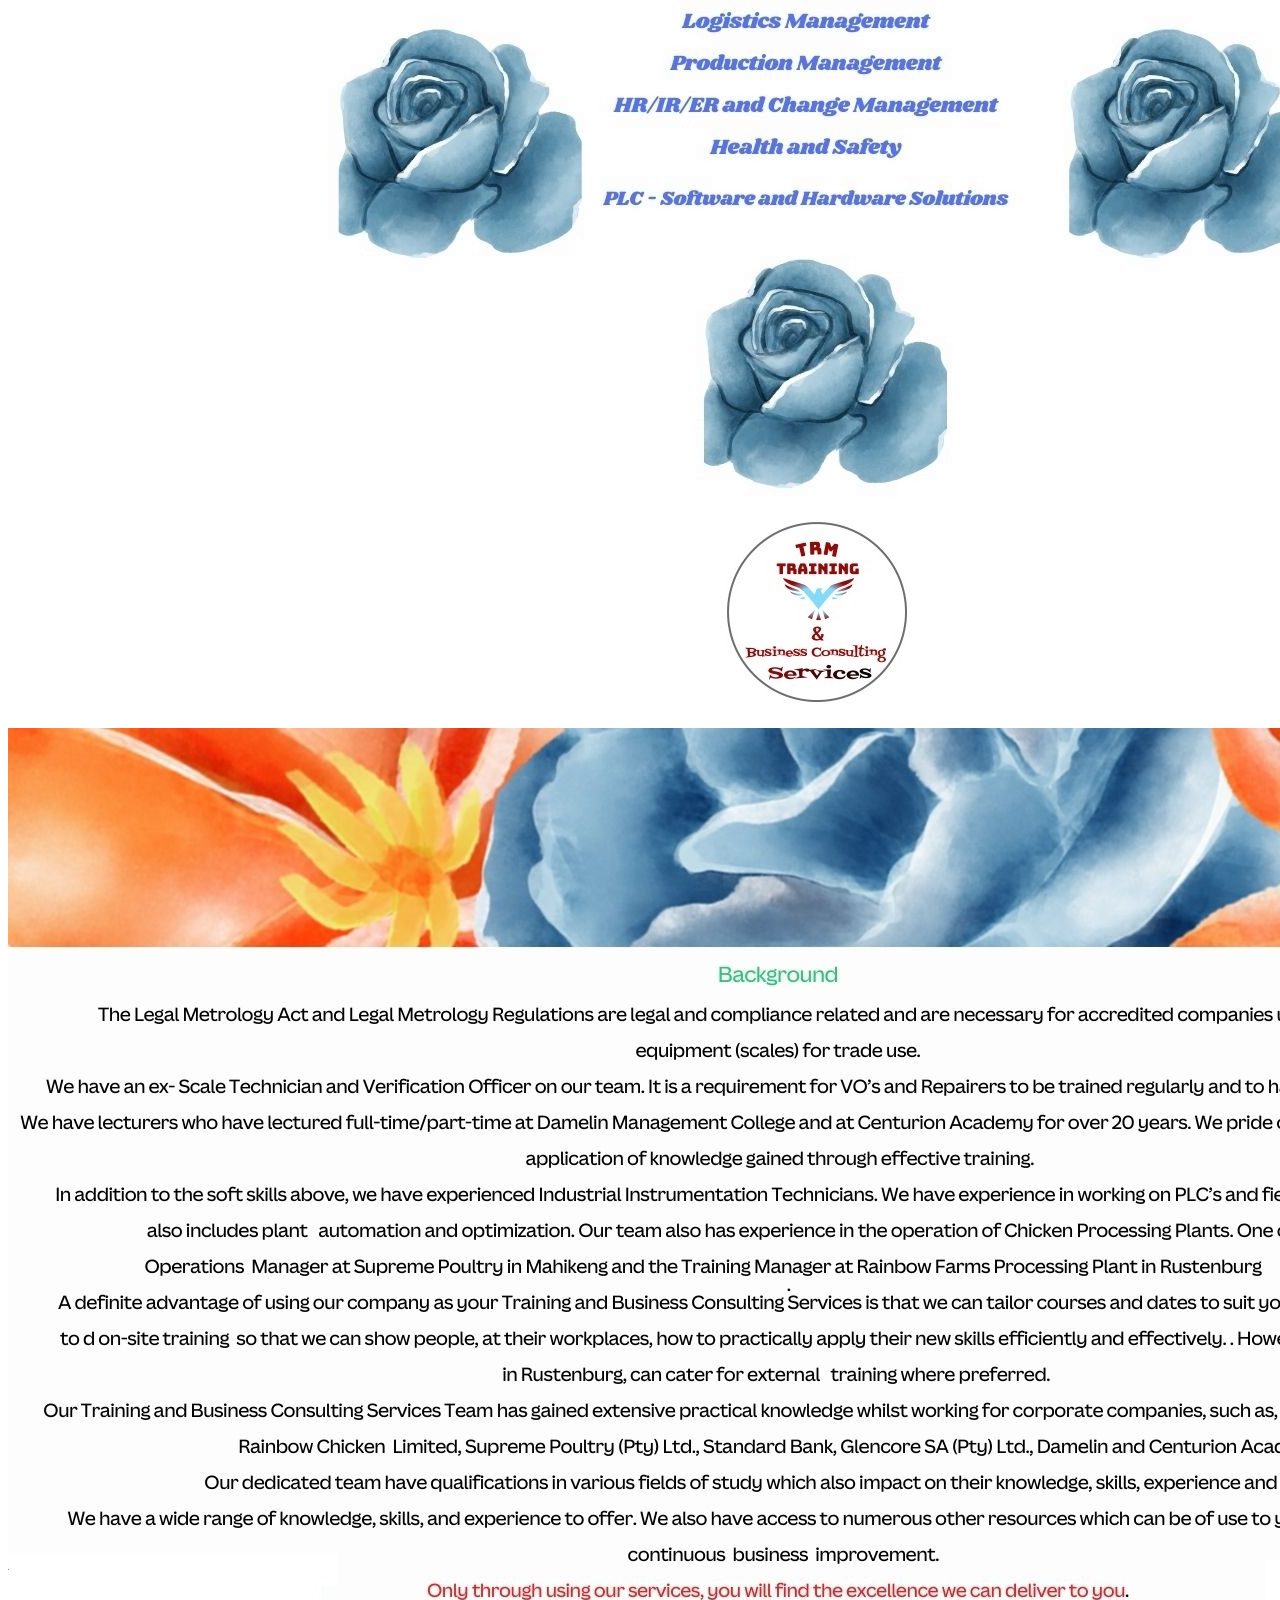
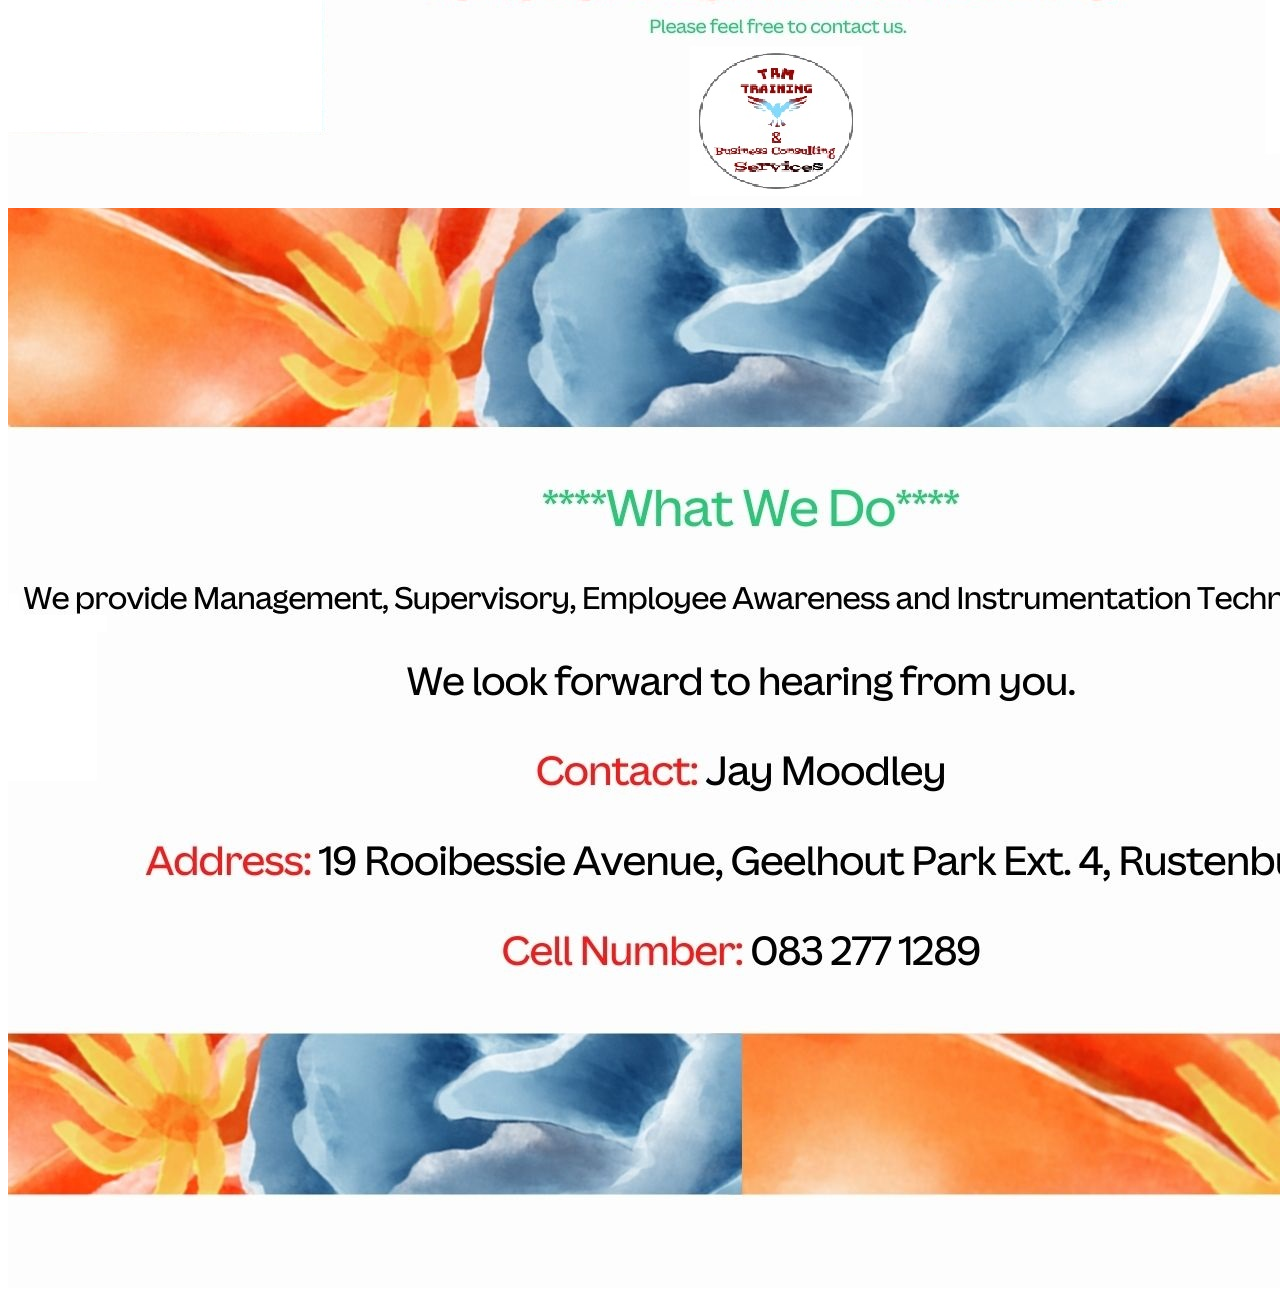
==== commit 8d30a2e5: "Update index.html" ====
--- a/index.html
+++ b/index.html
@@ -13,18 +13,17 @@
 	<title>TRM Training Web Site</title>
 	
 	
-	<img align="middle" src="10.jpg" alt="image is not available" />
+	
+</head>
+
+<body>
+        <img align="middle" src="100.jpg" alt="image is not available" />
 	
 	<img align="middle" src="20.jpg" alt="image is not available"; />
 	
 	<img align="middle" src="30.jpg" alt="image is not available";  />
 	
-	<img align="middle" src="40.jpg" alt="image is not available"; style="position:absolute; top:3050px" />
-	
-</head>
-
-<body>
-
+	<img align="middle" src="40.jpg" alt="image is not available";  />
 </body>
 
 </html>
